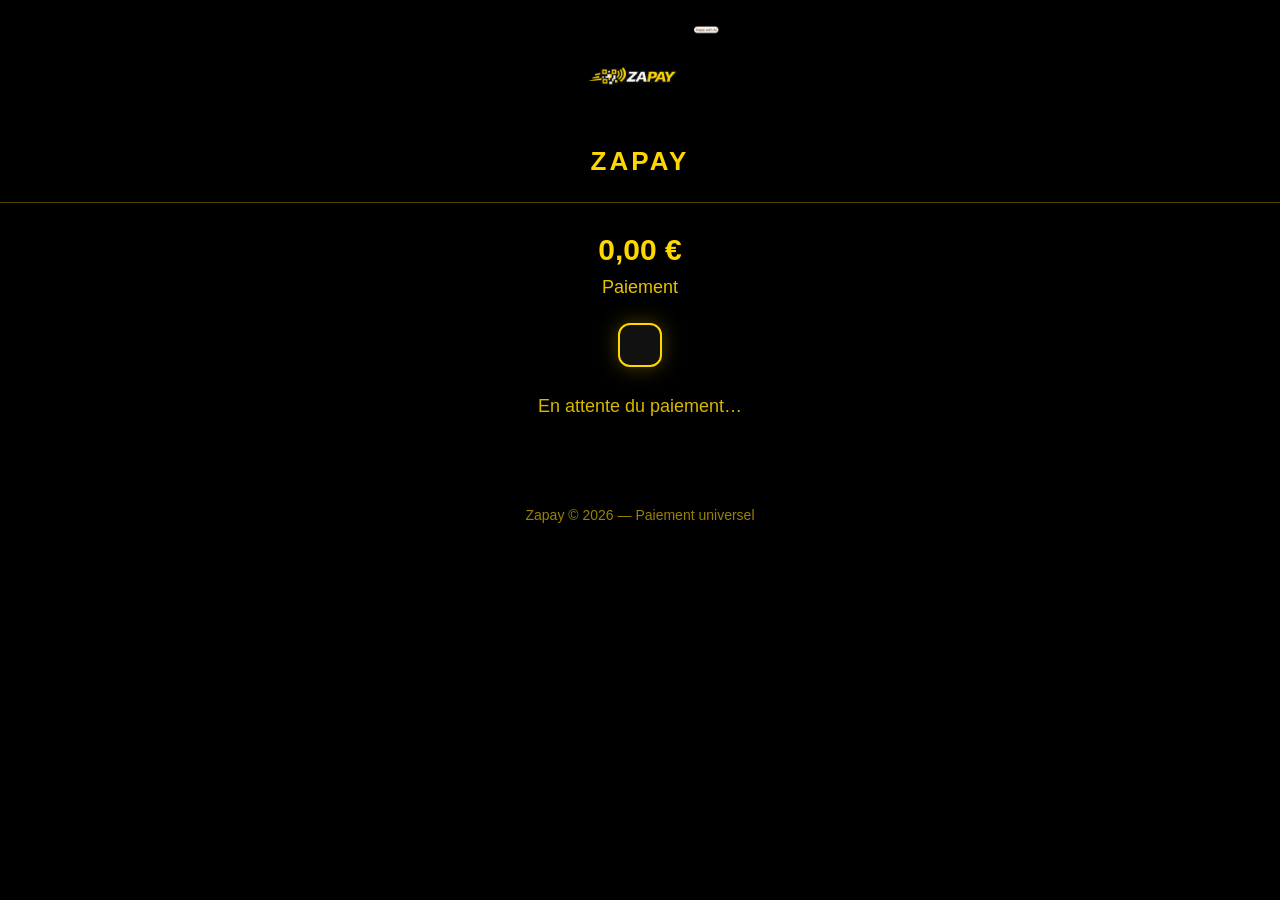
==== index.html @ 72ca05fb "Rename zapay_test.html to index.html" ====
<!DOCTYPE html>
<html lang="fr">
<head>
  <meta charset="UTF-8">
  <title>Zapay Web V6</title>

  <style>
    body {
      margin: 0;
      padding: 0;
      background: #000;
      color: #FFD700;
      font-family: Arial, sans-serif;
      text-align: center;
    }

    .header {
      padding: 25px 0;
      border-bottom: 1px solid rgba(255, 215, 0, 0.3);
    }

    .logo {
      width: 160px;
    }

    .title {
      margin-top: 10px;
      font-size: 26px;
      letter-spacing: 3px;
      font-weight: bold;
    }

    .container {
      padding: 30px;
    }

    .amount {
      font-size: 30px;
      margin-bottom: 10px;
      font-weight: bold;
    }

    .desc {
      font-size: 18px;
      opacity: 0.9;
      margin-bottom: 25px;
    }

    .qr-box {
      background: #111;
      padding: 20px;
      border-radius: 12px;
      display: inline-block;
      border: 2px solid #FFD700;
      box-shadow: 0 0 20px rgba(255, 215, 0, 0.3);
    }

    .status {
      margin-top: 25px;
      font-size: 18px;
      opacity: 0.85;
    }

    .footer {
      margin-top: 40px;
      padding: 20px;
      font-size: 14px;
      opacity: 0.6;
    }
  </style>
</head>

<body>

  <div class="header">
    <img class="logo" src="https://feretyoann-art.github.io/zapay-web/Logo.png">
    <div class="title">ZAPAY</div>
  </div>

  <div class="container">

    <div class="amount" id="amount">0,00 €</div>
    <div class="desc" id="desc">Description</div>

    <div class="qr-box" id="qr-web">
      <!-- QR Web fallback -->
    </div>

    <div class="status" id="status">
      En attente du paiement…
    </div>

  </div>

  <div class="footer">
    Zapay © 2026 — Paiement universel
  </div>

  <!-- QR Web dynamique -->
  <script>
    const params = new URLSearchParams(window.location.search);

    const amount = params.get("amount") || "0,00";
    const desc = params.get("desc") || "Paiement";
    const qr = params.get("qr");

    // Montant dynamique
    document.getElementById("amount").innerText = amount + " €";

    // Description dynamique
    document.getElementById("desc").innerText = desc;

    // QR Web dynamique
    if (qr) {
      document.getElementById("qr-web").innerHTML =
        `<img src="${qr}" style="width: 260px;">`;
    }
  </script>

</body>
</html>
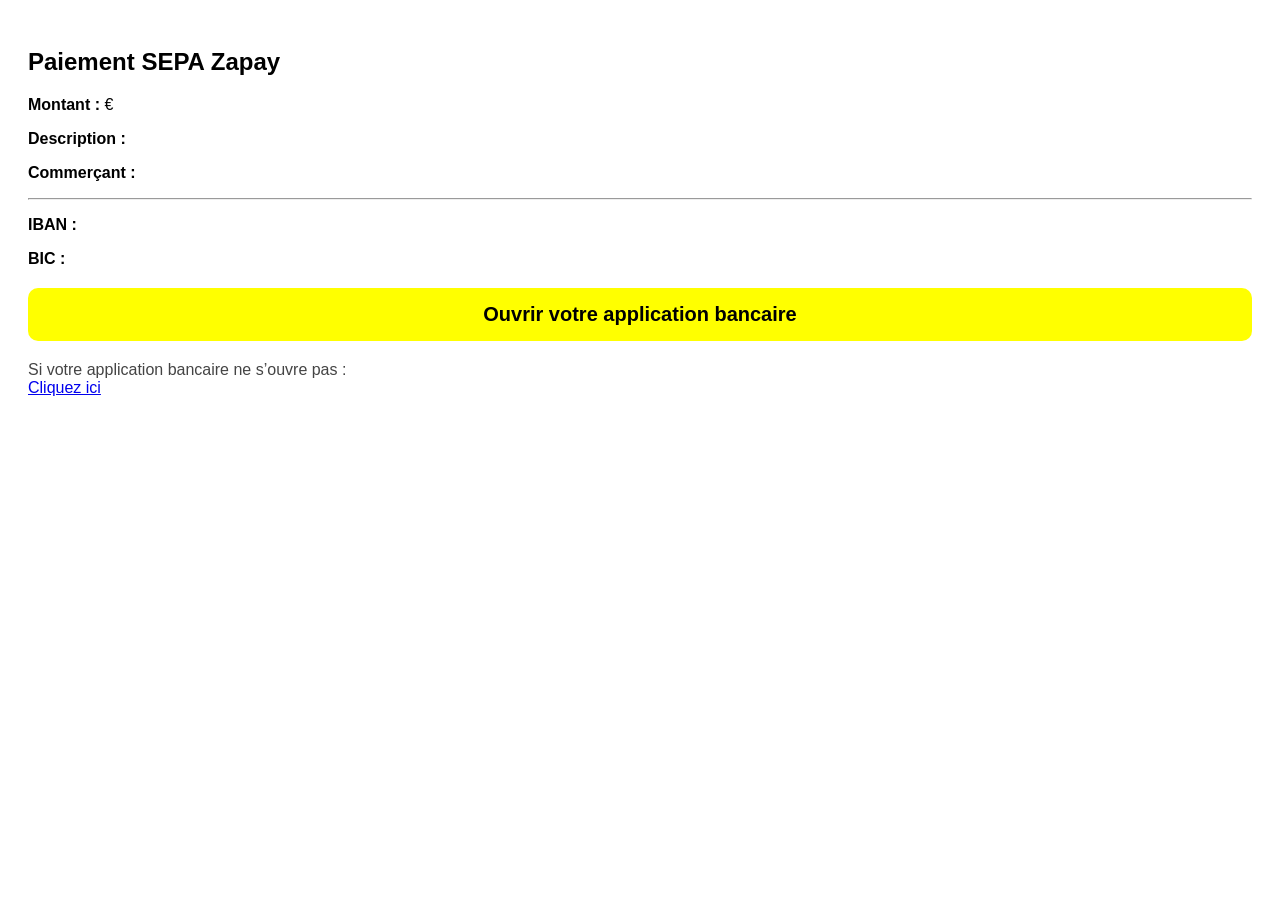
==== commit f25f82ee: "Update index.html" ====
--- a/index.html
+++ b/index.html
@@ -2,119 +2,81 @@
 <html lang="fr">
 <head>
   <meta charset="UTF-8">
-  <title>Zapay Web V6</title>
-
+  <title>Zapay SEPA</title>
   <style>
     body {
-      margin: 0;
-      padding: 0;
-      background: #000;
-      color: #FFD700;
-      font-family: Arial, sans-serif;
+      background: #ffffff;
+      font-family: Arial;
+      padding: 20px;
+      color: #000;
+    }
+    .btn {
+      background: yellow;
+      color: black;
+      padding: 15px;
+      border-radius: 10px;
+      font-size: 20px;
+      font-weight: bold;
       text-align: center;
+      cursor: pointer;
+      margin-top: 20px;
     }
-
-    .header {
-      padding: 25px 0;
-      border-bottom: 1px solid rgba(255, 215, 0, 0.3);
-    }
-
-    .logo {
-      width: 160px;
-    }
-
-    .title {
-      margin-top: 10px;
-      font-size: 26px;
-      letter-spacing: 3px;
-      font-weight: bold;
-    }
-
-    .container {
-      padding: 30px;
-    }
-
-    .amount {
-      font-size: 30px;
-      margin-bottom: 10px;
-      font-weight: bold;
-    }
-
-    .desc {
-      font-size: 18px;
-      opacity: 0.9;
-      margin-bottom: 25px;
-    }
-
-    .qr-box {
-      background: #111;
-      padding: 20px;
-      border-radius: 12px;
-      display: inline-block;
-      border: 2px solid #FFD700;
-      box-shadow: 0 0 20px rgba(255, 215, 0, 0.3);
-    }
-
-    .status {
-      margin-top: 25px;
-      font-size: 18px;
-      opacity: 0.85;
-    }
-
-    .footer {
-      margin-top: 40px;
-      padding: 20px;
-      font-size: 14px;
-      opacity: 0.6;
+    .fallback {
+      margin-top: 20px;
+      font-size: 16px;
+      color: #444;
     }
   </style>
 </head>
 
 <body>
 
-  <div class="header">
-    <img class="logo" src="https://feretyoann-art.github.io/zapay-web/Logo.png">
-    <div class="title">ZAPAY</div>
+  <h2>Paiement SEPA Zapay</h2>
+
+  <p><b>Montant :</b> <span id="amount"></span> €</p>
+  <p><b>Description :</b> <span id="desc"></span></p>
+  <p><b>Commerçant :</b> <span id="merchant"></span></p>
+
+  <hr>
+
+  <p><b>IBAN :</b> <span id="iban"></span></p>
+  <p><b>BIC :</b> <span id="bic"></span></p>
+
+  <div class="btn" id="openBankBtn">
+    Ouvrir votre application bancaire
   </div>
 
-  <div class="container">
-
-    <div class="amount" id="amount">0,00 €</div>
-    <div class="desc" id="desc">Description</div>
-
-    <div class="qr-box" id="qr-web">
-      <!-- QR Web fallback -->
-    </div>
-
-    <div class="status" id="status">
-      En attente du paiement…
-    </div>
-
+  <div class="fallback">
+    Si votre application bancaire ne s’ouvre pas :  
+    <br>
+    <a id="fallbackLink" href="#" target="_blank">Cliquez ici</a>
   </div>
 
-  <div class="footer">
-    Zapay © 2026 — Paiement universel
-  </div>
+  <script>
+    const urlParams = new URLSearchParams(window.location.search);
 
-  <!-- QR Web dynamique -->
-  <script>
-    const params = new URLSearchParams(window.location.search);
+    const amount = urlParams.get("amount");
+    const desc = urlParams.get("desc");
+    const merchant = urlParams.get("merchant");
+    const iban = urlParams.get("iban");
+    const bic = urlParams.get("bic");
 
-    const amount = params.get("amount") || "0,00";
-    const desc = params.get("desc") || "Paiement";
-    const qr = params.get("qr");
+    document.getElementById("amount").innerText = amount;
+    document.getElementById("desc").innerText = desc;
+    document.getElementById("merchant").innerText = merchant;
+    document.getElementById("iban").innerText = iban;
+    document.getElementById("bic").innerText = bic;
 
-    // Montant dynamique
-    document.getElementById("amount").innerText = amount + " €";
+    // Intent SEPA
+    const sepaIntent = `bank://sepa?iban=${iban}&bic=${bic}&amount=${amount}&desc=${desc}`;
 
-    // Description dynamique
-    document.getElementById("desc").innerText = desc;
+    document.getElementById("openBankBtn").onclick = () => {
+      window.location.href = sepaIntent;
+    };
 
-    // QR Web dynamique
-    if (qr) {
-      document.getElementById("qr-web").innerHTML =
-        `<img src="${qr}" style="width: 260px;">`;
-    }
+    // Fallback
+    document.getElementById("fallbackLink").href =
+      `https://zapay-backend-1.onrender.com/sepa?amount=${amount}&desc=${desc}&iban=${iban}&bic=${bic}`;
   </script>
 
 </body>
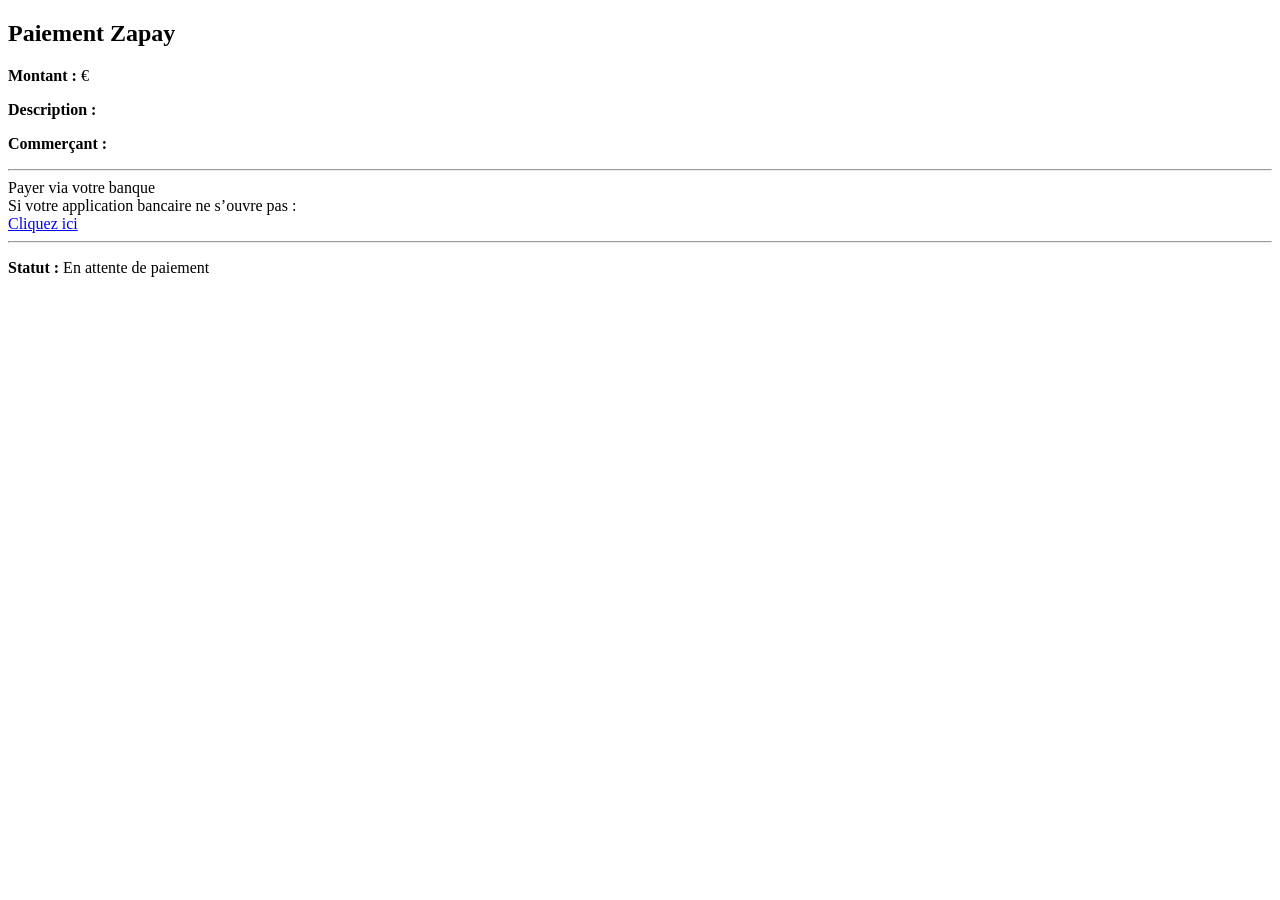
==== commit 31646b49: "Update index.html" ====
--- a/index.html
+++ b/index.html
@@ -2,82 +2,38 @@
 <html lang="fr">
 <head>
   <meta charset="UTF-8">
-  <title>Zapay SEPA</title>
-  <style>
-    body {
-      background: #ffffff;
-      font-family: Arial;
-      padding: 20px;
-      color: #000;
-    }
-    .btn {
-      background: yellow;
-      color: black;
-      padding: 15px;
-      border-radius: 10px;
-      font-size: 20px;
-      font-weight: bold;
-      text-align: center;
-      cursor: pointer;
-      margin-top: 20px;
-    }
-    .fallback {
-      margin-top: 20px;
-      font-size: 16px;
-      color: #444;
-    }
-  </style>
+  <title>Zapay Web</title>
+  <link rel="stylesheet" href="style.css">
 </head>
 
 <body>
 
-  <h2>Paiement SEPA Zapay</h2>
+  <div class="container">
 
-  <p><b>Montant :</b> <span id="amount"></span> €</p>
-  <p><b>Description :</b> <span id="desc"></span></p>
-  <p><b>Commerçant :</b> <span id="merchant"></span></p>
+    <h2>Paiement Zapay</h2>
 
-  <hr>
+    <p><b>Montant :</b> <span id="amount"></span> €</p>
+    <p><b>Description :</b> <span id="desc"></span></p>
+    <p><b>Commerçant :</b> <span id="merchant"></span></p>
 
-  <p><b>IBAN :</b> <span id="iban"></span></p>
-  <p><b>BIC :</b> <span id="bic"></span></p>
+    <hr>
 
-  <div class="btn" id="openBankBtn">
-    Ouvrir votre application bancaire
+    <div class="btn" id="payBtn">
+      Payer via votre banque
+    </div>
+
+    <div class="fallback">
+      Si votre application bancaire ne s’ouvre pas :  
+      <br>
+      <a id="fallbackLink" href="#" target="_blank">Cliquez ici</a>
+    </div>
+
+    <hr>
+
+    <p><b>Statut :</b> <span id="status">En attente de paiement</span></p>
+
   </div>
 
-  <div class="fallback">
-    Si votre application bancaire ne s’ouvre pas :  
-    <br>
-    <a id="fallbackLink" href="#" target="_blank">Cliquez ici</a>
-  </div>
-
-  <script>
-    const urlParams = new URLSearchParams(window.location.search);
-
-    const amount = urlParams.get("amount");
-    const desc = urlParams.get("desc");
-    const merchant = urlParams.get("merchant");
-    const iban = urlParams.get("iban");
-    const bic = urlParams.get("bic");
-
-    document.getElementById("amount").innerText = amount;
-    document.getElementById("desc").innerText = desc;
-    document.getElementById("merchant").innerText = merchant;
-    document.getElementById("iban").innerText = iban;
-    document.getElementById("bic").innerText = bic;
-
-    // Intent SEPA
-    const sepaIntent = `bank://sepa?iban=${iban}&bic=${bic}&amount=${amount}&desc=${desc}`;
-
-    document.getElementById("openBankBtn").onclick = () => {
-      window.location.href = sepaIntent;
-    };
-
-    // Fallback
-    document.getElementById("fallbackLink").href =
-      `https://zapay-backend-1.onrender.com/sepa?amount=${amount}&desc=${desc}&iban=${iban}&bic=${bic}`;
-  </script>
-
+  <script src="script.js"></script>
 </body>
 </html>
